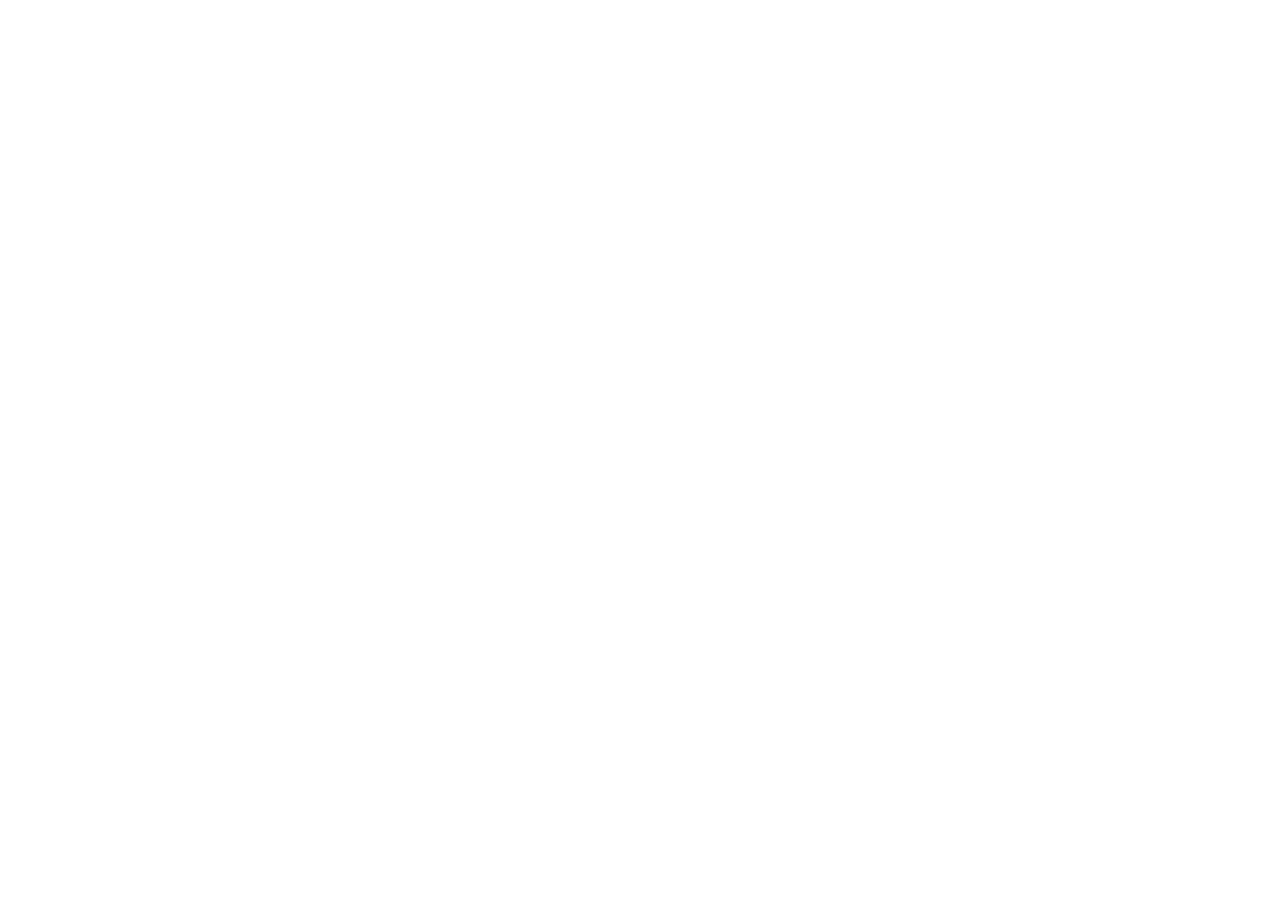
==== Day 1 - Drum kit/index.html @ 3be55d00 "setup" ====
<!DOCTYPE html>
<html lang="en">
<head>
    <meta charset="UTF-8">
    <meta name="viewport" content="width=device-width, initial-scale=1.0">
    <meta http-equiv="X-UA-Compatible" content="ie=edge">
    <title>Rachel's Drum Kit</title>
    <link rel="stylesheet" href="style.css">

</head>
<body>
    
</body>
</html>
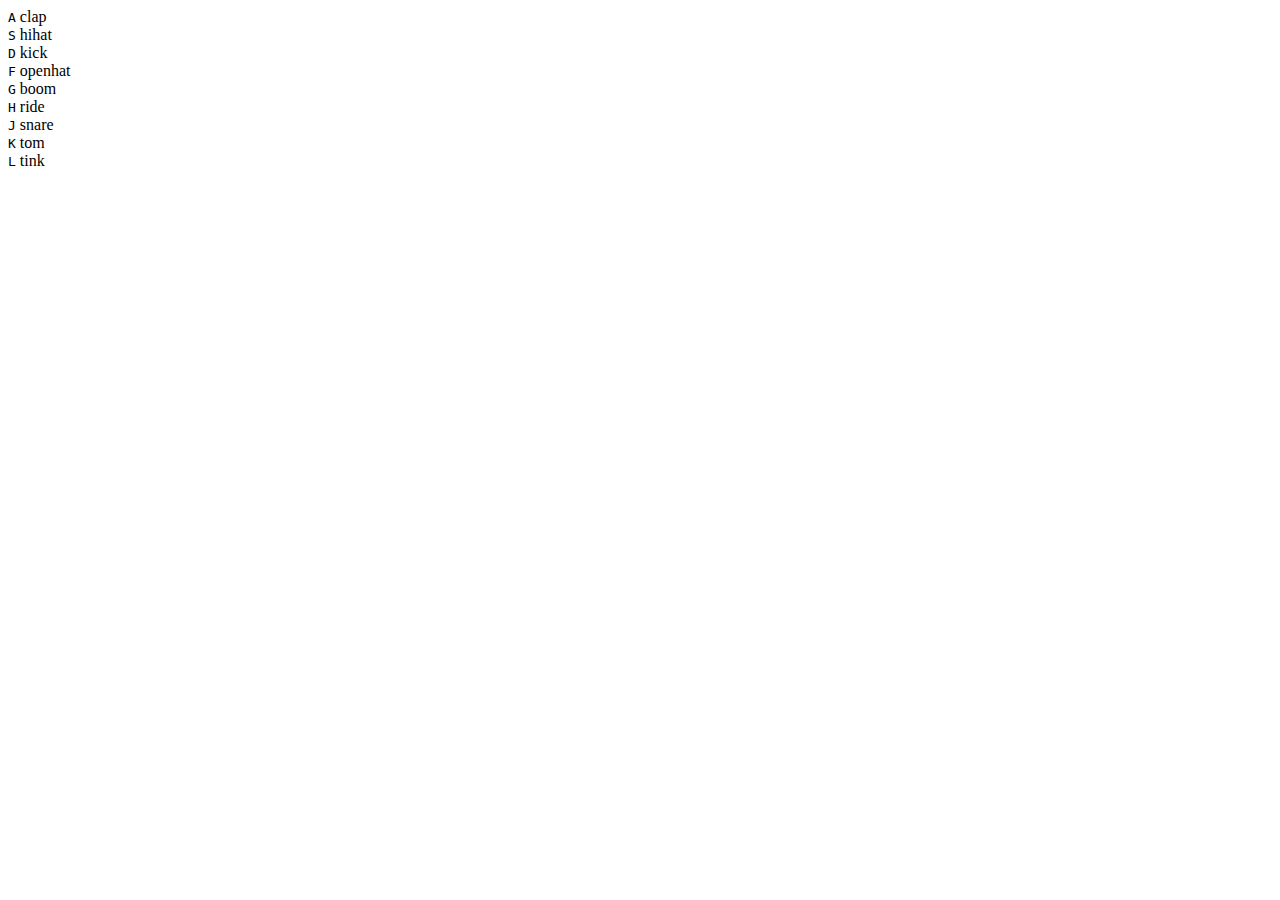
==== commit 88104509: "Adds Html&CSS" ====
--- a/Day 1 - Drum kit/index.html
+++ b/Day 1 - Drum kit/index.html
@@ -9,6 +9,57 @@
 
 </head>
 <body>
+    <div class="keys">
+        <div data-key="65" class="key">
+          <kbd>A</kbd>
+          <span class="sound">clap</span>
+        </div>
+        <div data-key="83" class="key">
+          <kbd>S</kbd>
+          <span class="sound">hihat</span>
+        </div>
+        <div data-key="68" class="key">
+          <kbd>D</kbd>
+          <span class="sound">kick</span>
+        </div>
+        <div data-key="70" class="key">
+          <kbd>F</kbd>
+          <span class="sound">openhat</span>
+        </div>
+        <div data-key="71" class="key">
+          <kbd>G</kbd>
+          <span class="sound">boom</span>
+        </div>
+        <div data-key="72" class="key">
+          <kbd>H</kbd>
+          <span class="sound">ride</span>
+        </div>
+        <div data-key="74" class="key">
+          <kbd>J</kbd>
+          <span class="sound">snare</span>
+        </div>
+        <div data-key="75" class="key">
+          <kbd>K</kbd>
+          <span class="sound">tom</span>
+        </div>
+        <div data-key="76" class="key">
+          <kbd>L</kbd>
+          <span class="sound">tink</span>
+        </div>
+      </div>
     
+      <audio data-key="65" src="sounds/clap.wav"></audio>
+      <audio data-key="83" src="sounds/hihat.wav"></audio>
+      <audio data-key="68" src="sounds/kick.wav"></audio>
+      <audio data-key="70" src="sounds/openhat.wav"></audio>
+      <audio data-key="71" src="sounds/boom.wav"></audio>
+      <audio data-key="72" src="sounds/ride.wav"></audio>
+      <audio data-key="74" src="sounds/snare.wav"></audio>
+      <audio data-key="75" src="sounds/tom.wav"></audio>
+      <audio data-key="76" src="sounds/tink.wav"></audio>
 </body>
+<script>
+  
+</script>
+
 </html>